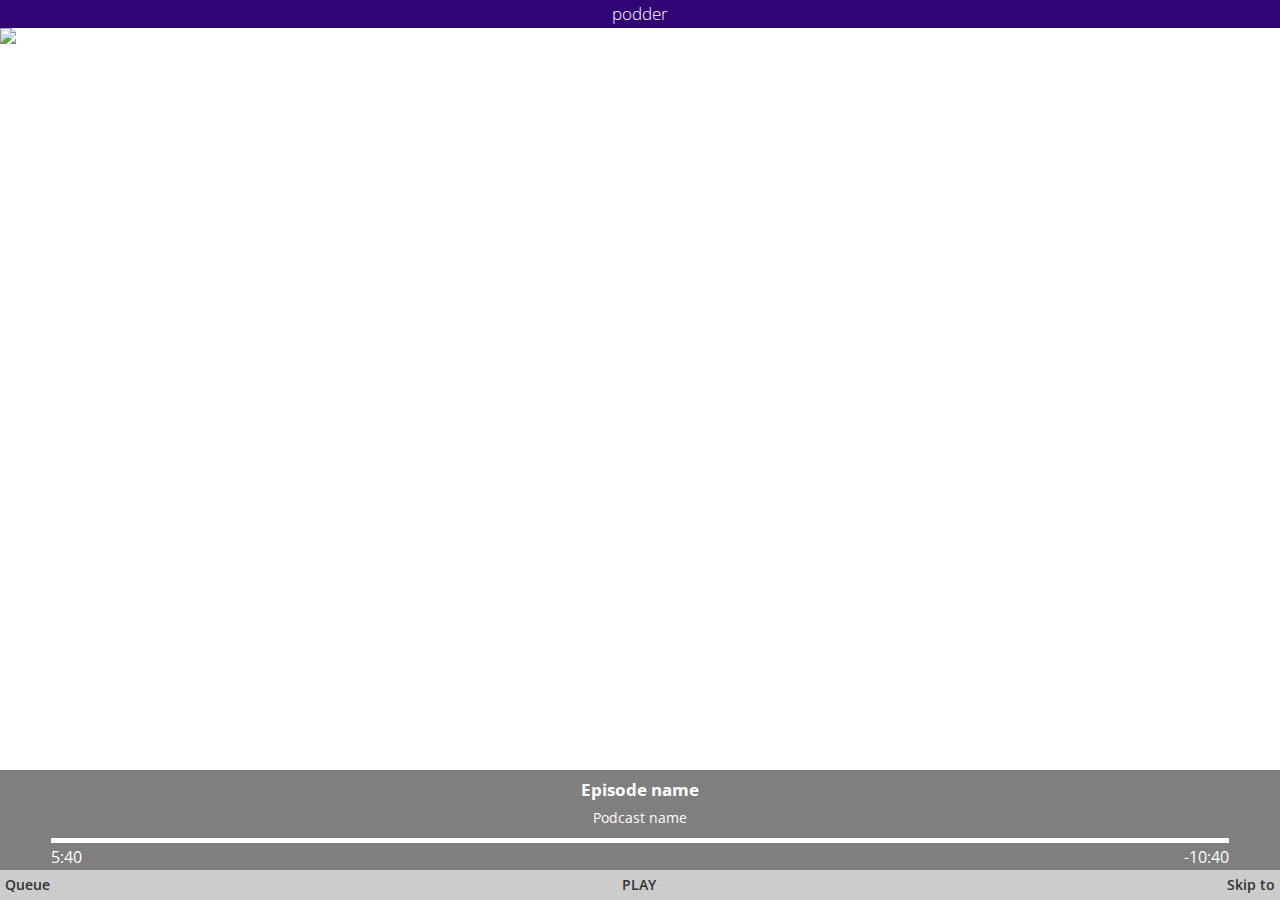
==== player.html @ 0c4ed919 "Added options popup" ====
<!DOCTYPE html>
<html lang="en">
<head>
    <meta charset="utf-8">
    <meta name="viewport" content="width=device-width,user-scalable=no,initial-scale=1">
    <title>podder</title>
    <script src="jquery-3.5.0/jquery-3.5.0.min.js"></script>
    <link rel="stylesheet" href="css/normalize.css">
    <link rel="stylesheet" href="css/kaiui.css">
    <link rel="stylesheet" type="text/css" href="//fonts.googleapis.com/css?family=Open+Sans" />
</head>
<body id="kui-app">
<div class="kui-header">
    <h1 class="kui-h1">podder</h1>
</div>
<div class="kui-player-thumbnail">
    <img src='https://mdn.mozillademos.org/files/7693/catfront.png'>
</div>
<div class="kui-player-info">
    <p class="kui-pri">Episode name</p>
    <p class="kui-sec">Podcast name</p>
    <div class="kui-player-time-info">
        <div class="kui-player-timeline"></div>
        <div class="kui-playback-time-holder">
            <p id="current-time" class="kui-playback-time">5:40</p>
            <p id="time-remaining" class="kui-playback-time">-10:40</p>
        </div>
    </div>
</div>
<div class="kui-option-menu">
    <h2 class="kui-pri kui-option-title">Skip to</h2>
    <ul class="kui-options">
        <li>Option 1</li>
        <li>Option 2</li>
        <li>Option 3</li>
    </ul>
</div>
<div class= "kui-software-key">
    <h5 role="button" class="kui-h5 kui-text-left">Queue</h5>
    <h5 role="button" class="kui-h5 kui-text-center kui-text-upcase">PLAY</h5>
    <h5 role="button" class="kui-h5 kui-text-right">Skip to</h5>
</div>
<script src="js/softkeys.js"></script>
<script src="js/backkey.js"></script>
</body>
</html>
---- css/kaiui.css ----
/**
 * ===========================
 * **************** Agenda ***
 *
 *  1. Basic
 *  2. Fonts
 *  3. Header
 *  4. Separator
 *  5. Software key
 *  6. Toast
 *  7. Lists
 *  8. Options menu
 *  9. Button
 * 10. Input
 * 11. Table
 * 12. Tabs
 * 13. Player
 * ===========================
 */

/* ============== Basic ============== */

h1, h2, h3, h4, h5, ul, p {
    margin: 0;
    padding: 0;
}

.statusbar-placeholder {
    background-color: #320374;
    height: 26px;
}

#kui-app {
    width: 100%;
    height: 100%;
    font-family: "Open Sans";
}

.content-area {
    overflow: hidden;
    position: relative;
}

.overlay {
    width: 100%;
    height: 100%;
    background: rgba(0,0,0, .7);
    position: absolute;
    display: none;
}

/* ============== Fonts ============== */
.kui-h1 {
    font-size: 17px;
    font-weight: 300;
}

.kui-h2 {
    font-size: 17px;
    font-weight: 600;
}

.kui-h3,
.kui-h4,
.kui-sec {
    font-size: 14px;
    font-weight: 400;
}

.kui-h5 {
    font-size: 14px;
    font-weight: 600;
}

.kui-pri,
.kui-text,
.kui-btn,
.kui-link {
    font-size: 17px;
    font-weight: 400;
}

.kui-thi {
    font-size: 12px;
    font-weight: 400;
}

.kui-key-mid {
    font-size: 16px;
    font-weight: 700;
    text-align: center;
    text-transform: uppercase;
}

/* ============== Header ============== */
.kui-header {
    height: 28px;
    line-height: 28px;
    background-color: #320374;
    color: #fff;
    text-align: center;
    position: fixed;
    width: 100%;
}

/* ============== Separator ============== */
.kui-separator {
    color: #6a6a6a;
    height: 28px;
    background-color: #e6e6e6;
    line-height: 28px;
    padding-left: 10px;
}

/* ============== Software key ============== */
.kui-software-key {
    position: fixed;
    width: 100%;
    bottom: 0px;
    z-index: 100;
    height: 30px;
    background-color: #cccccc;
    display: inline-flex;
    align-items: center;
    justify-content: space-between;
    color: #323232;
}

.kui-software-key h5 {
}

.kui-software-key h5:first-child {
    text-align: left;
    padding-left: 5px;
}

.kui-software-key h5:last-child {
    text-align: right;
    padding-right: 5px;
}

/* ============== Toast ============== */
.kui-toast {
    height: 36px;
    line-height: 36px;
    color: #fff;
    text-align: center;
    background-color: #323232;
}

.kui-toast .kui-pri {
    margin: 0;
}

.kui-toast-shadow {
    height: 6px;
    background-image: linear-gradient(0deg, rgba(0,0,0,0) 0%, rgba(0,0,0,0.4) 100%);
}

/* ============== Lists ============== */
.kui-list-holder {
    padding-top: 58px;
    margin-bottom: 30px;
}

.kui-list {
    list-style: none;
}

.kui-list li {
    background-color: #fff;
    height: 60px;
    display: flex;
    align-items: center;
    padding: 0 10px;
}

.kui-list li .kui-list-img {
    width: 32px;
    height: 32px;
    border-radius: 10px;
    background-color: #2f3235;
    margin-right: 10px;
}

.kui-list-cont p {
    margin: 4px 0;
}

.kui-list-cont .kui-pri {
    color: #323232;
}

.kui-list-cont .kui-sec {
    color: #6a6a6a;
}

.kui-list li:focus {
    background-color: #873eff;
    outline: 0;
}

.kui-list li:focus .kui-pri,
.kui-list li:focus .kui-sec {
    color: #ffffff;
}

/* ============== Options menu ============== */
.kui-option-menu {
    width: 100%;
    position: fixed;
    overflow: hidden;
    bottom: 0;
    display: none;
    padding-bottom: 30px;
}

.kui-option-menu-background {
    width: 100%;
    position: fixed;
    top: 0;
    display: none;
    background-color: black;
    opacity: 65%;
}

.kui-option-menu .kui-option-title {
    margin: 0;
    color: #323232;
    text-align: center;
    background-color: #d8d8d8;
    height: 28px;
    line-height: 28px;
}

.kui-options {
    list-style: none;
    margin: 0;
    padding: 0;
    overflow: hidden;
}

.kui-options li {
    height: 50px;
    line-height: 50px;
    padding-left: 10px;
    background-color: #fff;
}

.kui-options li:focus {
    outline: 0;
    color: #fff;
    background-color: #873eff;
}

/* ============== Button ============== */

button.kui-btn {
    width: 220px;
    height: 36px;
    border-radius: 2px;
    background: #ccc;
    text-align: center;
    color: #323232;
    border: 0;
    display: block;
    margin: auto;
}

button.kui-btn:focus {
    outline: 0;
    color: #fff;
    background-color: #873eff;
}

/* ============== Input ============== */
.kui-input-holder {
    width: 100%;
    height: 36px;
    background-color: #fff;
}

li:focus .kui-input-holder {
    background-color: #873eff;
    outline: 0;
}

li:focus .kui-input-holder .kui-input{
    user-focus: true;
}

li:focus-within{
    background-color: #873eff;
}

.kui-input-holder.kui-focus-within {
    background-color: #873eff;
    outline: 0;
}

.kui-input-label {
    color: #323232;
    display: block;
    padding-bottom: 10px;
}

.kui-input-holder.kui-focus-within .kui-input-label {
    color: #fff;
}

.kui-input {
    height: 36px;
    width: 100%;
    padding-left: 5px;
    -moz-box-sizing: border-box;
    box-sizing: border-box;
    border: 1px solid #aaaaaa;
}

.kui-input ::-moz-placeholder,
.kui-input :-moz-placeholder {
    color: #323232;
}

.kui-input:focus {
    outline: 0;
}

/* ============== Table ============== */
.kui-table,
.kui-table th,
.kui-table td {
    border: 1px solid #320374;
    border-collapse: collapse;
}

.kui-table {
    width: 100%;
}

.kui-table thead {
    background-color: #320374;
    color: #fff;
}

.kui-table tr:focus {
    outline: 0;
    background-color: #873eff;
    color: #fff;
}

.kui-table td {
    width: 50%;
    padding: 4px 5px;
}

.kui-table td:last-child {
    text-align: right;
}

/* ============== Tabs ============== */

.kui-tab {
    width: 100%;
    height: 30px;
    margin-top: 28px;
    position: fixed;
    background-color: #E6E6E6;
    display: inline-flex;
    align-items: center;
}

.kui-tab-text{
    color: #aaaaaa;
    width: 50%;
    text-align: center;
}

.kui-tab-text-selected{
    color: black;
    font-weight: bold;
    border-bottom: 3px solid #863EFF;
    text-align: center;
    width: 50%;
}




div#page-0
{

}

div#page-1
{
    display:none;

}


/* ============== Player ============== */
/* https://stackoverflow.com/questions/14142378/how-can-i-fill-a-div-with-an-image-while-keeping-it-proportional */

.kui-player-thumbnail {
    display: flex;
    justify-content: center;
    align-items: center;
    overflow: hidden;
    width: 100%;
    height: calc(100% - 58px);
    padding-top: 28px;
    padding-bottom: 30px;
}

.kui-player-thumbnail img {
    flex-shrink: 0;
    min-width: 100%;
    min-height: 100%

}

.kui-player-info {
    position: fixed;
    bottom: 0;
    width: 100%;
    height: 100px;
    padding-bottom: 30px;
    background-color: black;
    z-index: 2;
    opacity: 50%;
}

.kui-player-info .kui-pri, .kui-sec {
    color: white;
    opacity: 100%;
    text-align: center;
    padding-top: 10px;
}

.kui-player-info .kui-pri {
    font-weight: bold;
}

.kui-player-time-info {
    width: 92%;
    padding: 12px 4% 0;
}

.kui-player-timeline {
    width: 100%;
    height: 5px;
    background-color: white;
    opacity: 100%;
}

.kui-playback-time-holder {
    display: inline-flex;
    width: 100%;
}

.kui-playback-time {
    width: 50%;
    color: white;
    opacity: 100%;
    padding-top: 5px;
}

#current-time {
    text-align: left;
}

#time-remaining {
    text-align: right;
}



/* KaiOS portrait devices (240x320) */
@media only screen and (orientation : portrait) {
    .content-area {
        height: 236px;
    }

    .kui-option-menu {
        height: 178px;
    }

    .kui-options {
        height: 150px;
    }

    .kui-option-menu-background {
        height: 112px;
    }
}

/* KaiOS landscape devices (320x240) */
@media screen and (orientation: landscape) {
    .content-area {
        height: 156px;
    }

    .kui-option-menu {
        height: 128px;
    }

    .kui-options {
        height: 100px;
    }

    .kui-option-menu-background {
        height: 82px;
    }
}

/*** The End ******/
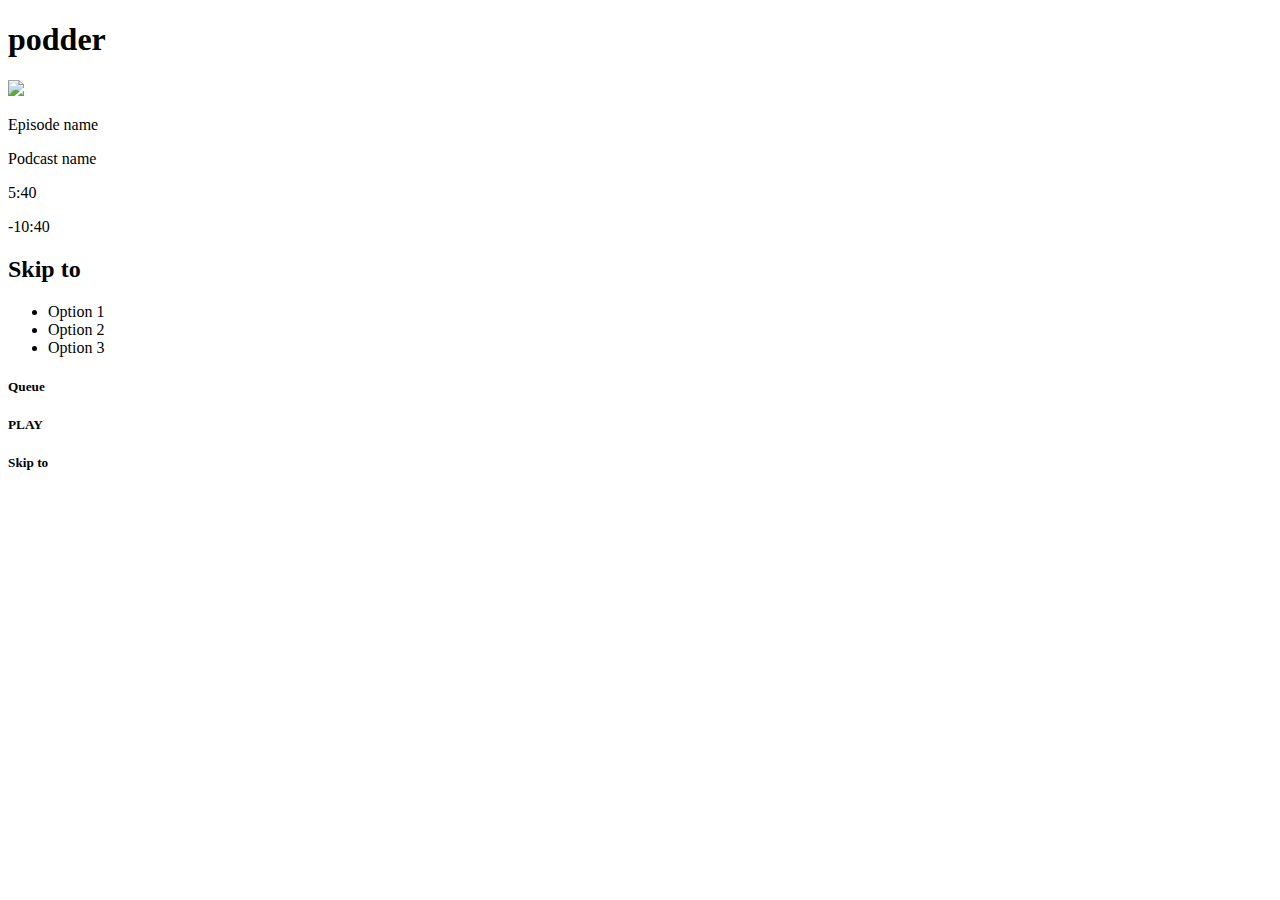
==== commit 90e57be6: "Added KaiUI submodule" ====
--- a/player.html
+++ b/player.html
@@ -4,9 +4,9 @@
     <meta charset="utf-8">
     <meta name="viewport" content="width=device-width,user-scalable=no,initial-scale=1">
     <title>podder</title>
-    <script src="jquery-3.5.0/jquery-3.5.0.min.js"></script>
-    <link rel="stylesheet" href="css/normalize.css">
-    <link rel="stylesheet" href="css/kaiui.css">
+    <script src="assets/jquery-3.5.0/jquery-3.5.0.min.js"></script>
+    <link rel="stylesheet" href="KaiUI/css/normalize.css">
+    <link rel="stylesheet" href="KaiUI/css/kaiui.css">
     <link rel="stylesheet" type="text/css" href="//fonts.googleapis.com/css?family=Open+Sans" />
 </head>
 <body id="kui-app">
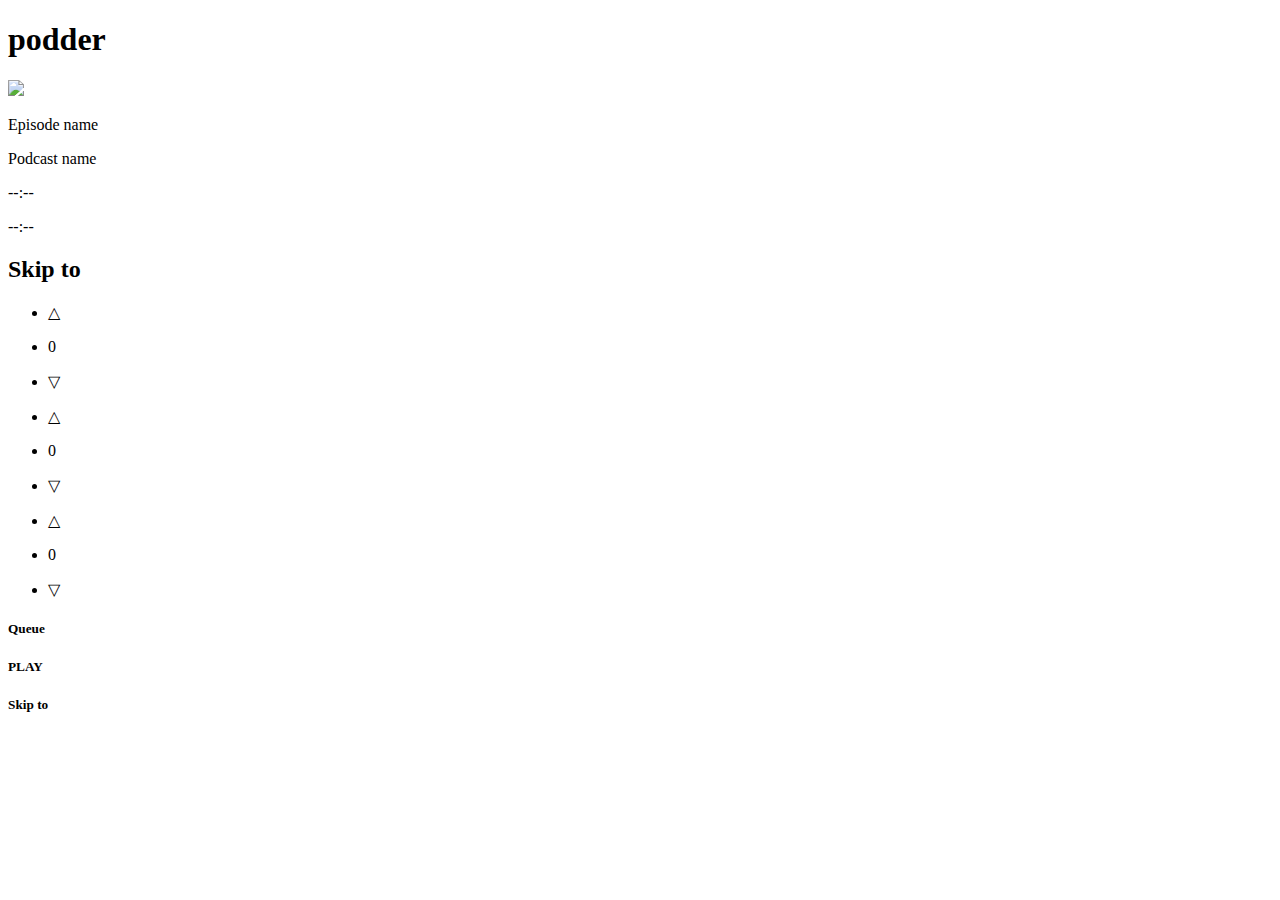
==== commit 83e22c9a: "Added functional player closes #7 #20 #21" ====
--- a/player.html
+++ b/player.html
@@ -8,6 +8,7 @@
     <link rel="stylesheet" href="KaiUI/css/normalize.css">
     <link rel="stylesheet" href="KaiUI/css/kaiui.css">
     <link rel="stylesheet" type="text/css" href="//fonts.googleapis.com/css?family=Open+Sans" />
+    <audio id="audio" preload="metadata"></audio>
 </head>
 <body id="kui-app">
 <div class="kui-header">
@@ -20,27 +21,46 @@
     <p class="kui-pri">Episode name</p>
     <p class="kui-sec">Podcast name</p>
     <div class="kui-player-time-info">
-        <div class="kui-player-timeline"></div>
-        <div class="kui-playback-time-holder">
-            <p id="current-time" class="kui-playback-time">5:40</p>
-            <p id="time-remaining" class="kui-playback-time">-10:40</p>
+        <div class="kui-player-timeline"><div class="kui-player-timeline-time"></div></div>
+            <div class="kui-playback-time-holder">
+            <p id="current-time" class="kui-playback-time">--:--</p>
+            <p id="time-total" class="kui-playback-time">--:--</p>
         </div>
     </div>
 </div>
+<div class="kui-option-menu-background"></div>
 <div class="kui-option-menu">
     <h2 class="kui-pri kui-option-title">Skip to</h2>
-    <ul class="kui-options">
-        <li>Option 1</li>
-        <li>Option 2</li>
-        <li>Option 3</li>
-    </ul>
+        <div class="kui-time-value-holder">
+            <li>
+                <ul class="kui-time-value">
+                    <li><p>△</p></li>
+                    <li tabindex="1"><p>0</p></li>
+                    <li><p>▽</p></li>
+                </ul>
+            </li>
+            <li>
+                <ul id="center" class="kui-time-value">
+                    <li><p>△</p></li>
+                    <li tabindex="2"><p>0</p></li>
+                    <li><p>▽</p></li>
+                </ul>
+            </li>
+            <li>
+                <ul class="kui-time-value">
+                    <li><p>△</p></li>
+                    <li tabindex="3"><p>0</p></li>
+                    <li><p>▽</p></li>
+                </ul>
+            </li>
+        </div>
 </div>
 <div class= "kui-software-key">
     <h5 role="button" class="kui-h5 kui-text-left">Queue</h5>
     <h5 role="button" class="kui-h5 kui-text-center kui-text-upcase">PLAY</h5>
     <h5 role="button" class="kui-h5 kui-text-right">Skip to</h5>
 </div>
-<script src="js/softkeys.js"></script>
 <script src="js/backkey.js"></script>
+<script src="js/player.js"></script>
 </body>
 </html>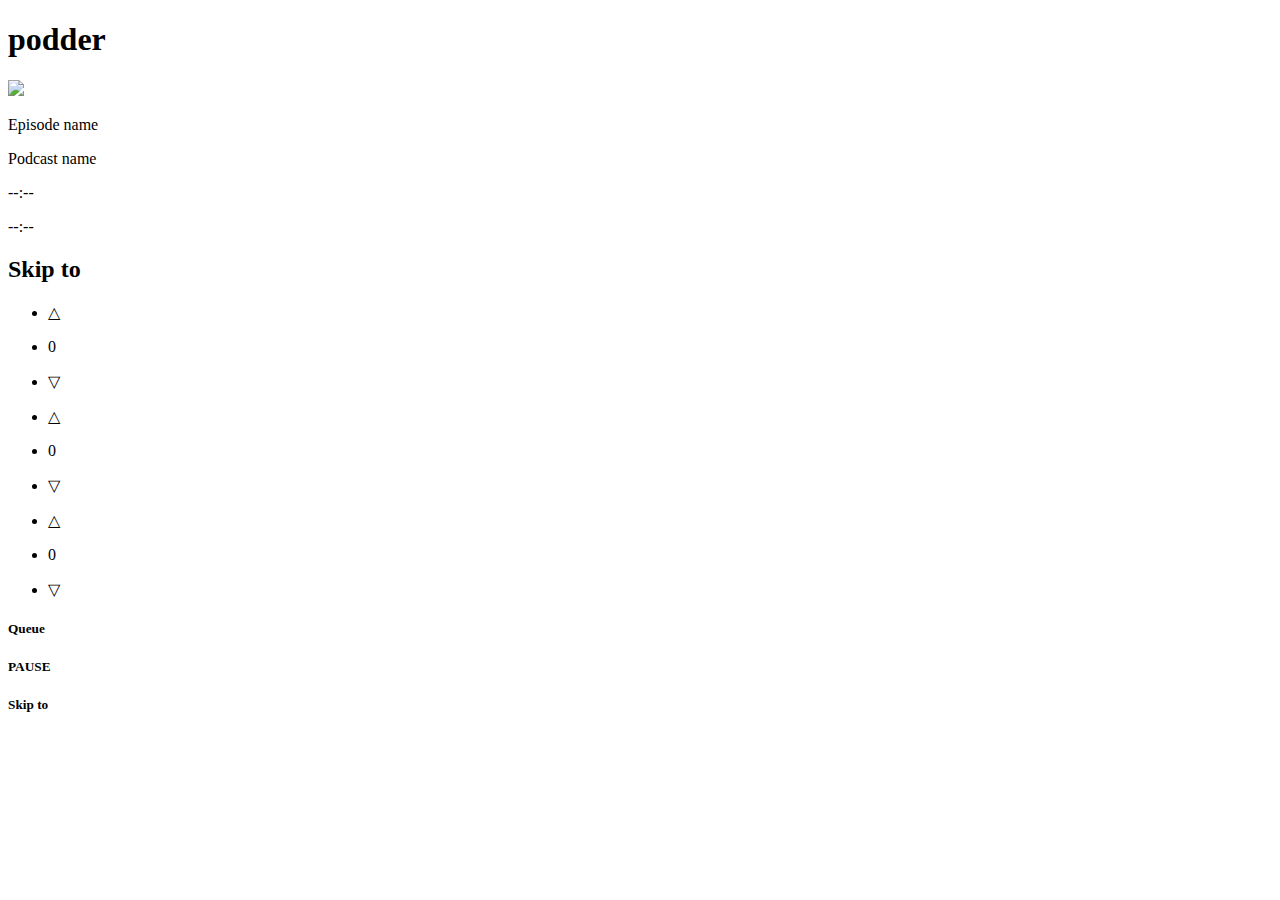
==== commit d89fd436: "Fixed search-bar highlighting issue" ====
--- a/player.html
+++ b/player.html
@@ -8,18 +8,18 @@
     <link rel="stylesheet" href="KaiUI/css/normalize.css">
     <link rel="stylesheet" href="KaiUI/css/kaiui.css">
     <link rel="stylesheet" type="text/css" href="//fonts.googleapis.com/css?family=Open+Sans" />
-    <audio id="audio" preload="metadata"></audio>
+    <audio id="audio" preload="metadata" mozaudiochannel="content"></audio>
 </head>
 <body id="kui-app">
 <div class="kui-header">
     <h1 class="kui-h1">podder</h1>
 </div>
 <div class="kui-player-thumbnail">
-    <img src='https://mdn.mozillademos.org/files/7693/catfront.png'>
+    <img id="thumbnail">
 </div>
 <div class="kui-player-info">
-    <p class="kui-pri">Episode name</p>
-    <p class="kui-sec">Podcast name</p>
+    <p id="episode-name" class="kui-pri">Episode name</p>
+    <p id="podcast-name" class="kui-sec">Podcast name</p>
     <div class="kui-player-time-info">
         <div class="kui-player-timeline"><div class="kui-player-timeline-time"></div></div>
             <div class="kui-playback-time-holder">
@@ -29,7 +29,7 @@
     </div>
 </div>
 <div class="kui-option-menu-background"></div>
-<div class="kui-option-menu">
+<div class="kui-option-menu kui-option-menu-player">
     <h2 class="kui-pri kui-option-title">Skip to</h2>
         <div class="kui-time-value-holder">
             <li>
@@ -57,10 +57,9 @@
 </div>
 <div class= "kui-software-key">
     <h5 role="button" class="kui-h5 kui-text-left">Queue</h5>
-    <h5 role="button" class="kui-h5 kui-text-center kui-text-upcase">PLAY</h5>
+    <h5 role="button" class="kui-h5 kui-text-center kui-text-upcase">PAUSE</h5>
     <h5 role="button" class="kui-h5 kui-text-right">Skip to</h5>
 </div>
-<script src="js/backkey.js"></script>
 <script src="js/player.js"></script>
 </body>
 </html>